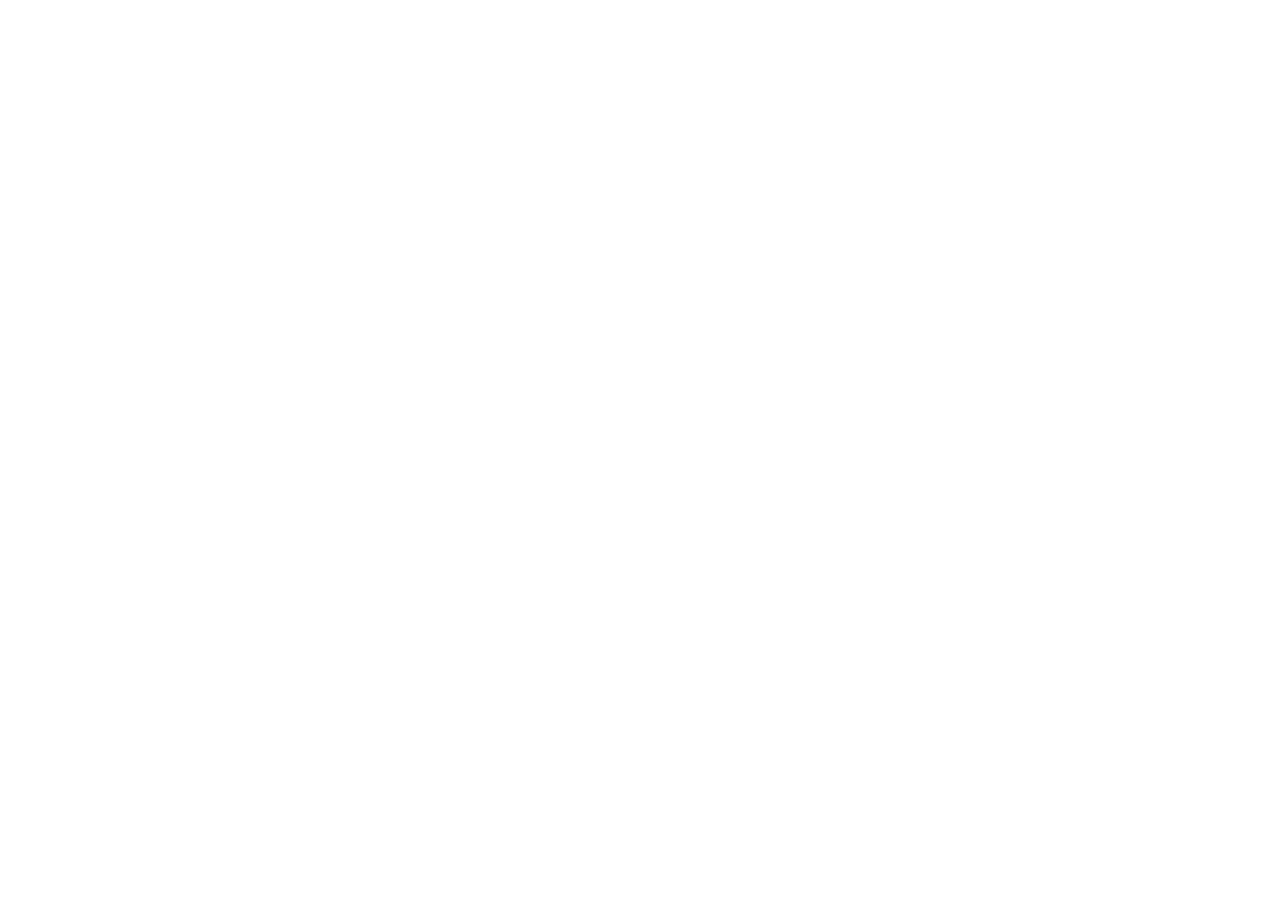
==== index.html @ 6ca20cc0 "Add files via upload" ====
<!DOCTYPE html>
<html>
<head>
  <title>Your Website Title</title>
  <script src="https://code.jquery.com/jquery-3.6.0.min.js"></script>
</head>
<body>
<!-- Content goes here -->
<script src="script.js"></script>
</body>
</html>
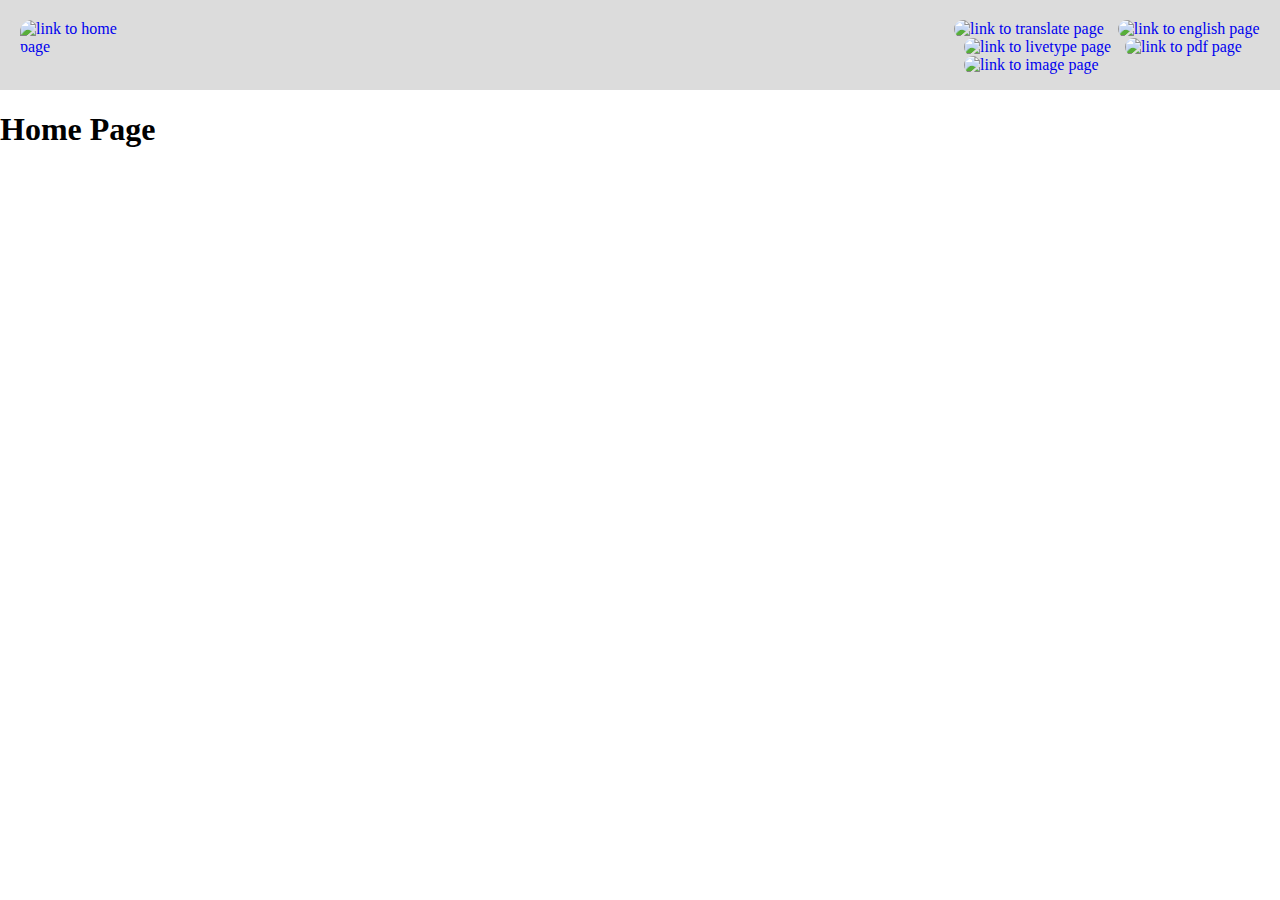
==== commit e4374ec3: "Add files via upload" ====
--- a/index.html
+++ b/index.html
@@ -1,11 +1,64 @@
 <!DOCTYPE html>
 <html>
-<head>
-  <title>Your Website Title</title>
-  <script src="https://code.jquery.com/jquery-3.6.0.min.js"></script>
-</head>
-<body>
-<!-- Content goes here -->
-<script src="script.js"></script>
-</body>
-</html>+  <head>
+    <title>Cypher Translator Home</title>
+    <link rel="icon" href="resources/images/favicon.ico" type="image/icon" />
+    <link rel="stylesheet" type="text/css" href="index.css" />
+    <script src="resources/jquery-3.6.0.min.js"></script>
+    <script src="index.js"></script>
+    <meta charset="utf-8" />
+  </head>
+  <body>
+    <div id="head_bar">
+      <div id="left_icons">
+        <a href="../">
+          <img
+            id="home_pic"
+            src="resources/images/k.png"
+            alt="link to home page"
+          />
+        </a>
+      </div>
+      <div id="right_icons">
+        <a href="translate/">
+          <img
+            id="translate_pic"
+            src="resources/images/translate.png"
+            alt="link to translate page"
+          />
+        </a>
+        <a href="english/">
+          <img
+            id="english_pic"
+            src="resources/images/english.png"
+            alt="link to english page"
+          />
+        </a>
+        <a href="livetype/">
+          <img
+            id="livetype_pic"
+            src="resources/images/livetype.png"
+            alt="link to livetype page"
+          />
+        </a>
+        <a href="pdf/">
+          <img
+            id="pdf_pic"
+            src="resources/images/pdf.png"
+            alt="link to pdf page"
+          />
+        </a>
+        <a href="image/">
+          <img
+            id="image_pic"
+            src="resources/images/image.png"
+            alt="link to image page"
+          />
+        </a>
+      </div>
+    </div>
+    <header>
+      <h1>Home Page</h1>
+    </header>
+  </body>
+</html>
--- a/index.css
+++ b/index.css
@@ -0,0 +1,79 @@
+@font-face {
+    font-family: 'Cipher 1.10';
+    src: url('../resources/fonts/Cipher+1.10.otf') format("opentype");
+    font-style: BaseM;
+    font-display: block;
+}
+@font-face {
+    font-family: 'Roboto';
+    src: url('../resources/fonts/roboto.woff2') format('woff2'), url('../resources/fonts/roboto.woff') format('woff');
+    font-weight: bold;
+    font-style: normal;
+    font-display: swap;
+}
+@media only screen and (max-width: 767px) {
+    body {
+      zoom: 1.75;
+    }
+}
+* {
+    box-sizing: border-box;
+  }
+body {
+    margin:0px;
+}
+#head_bar {
+    padding:20px;
+    height:90px;
+    background-color: rgb(220, 220, 220);
+}
+#left_icons {
+    float:left;
+    align-items: center;
+    width:100px;
+}
+#right_icons {
+    float:right;
+    align-items: center;
+    width:306px;
+}
+a {
+    text-decoration: none;
+}  
+#home_pic {
+    width:50px;
+    height:auto;
+    border-radius: 12px;
+}
+#translate_pic {
+    width:50px;
+    height:auto;
+    border-radius: 12px;
+}
+#english_pic {
+    width:50px;
+    height:auto;
+    border-radius: 12px;
+    margin-left:10px;
+}
+#livetype_pic {
+    width:50px;
+    height:auto;
+    border-radius: 12px;
+    margin-left:10px;
+}
+#pdf_pic {
+    width:50px;
+    height:auto;
+    border-radius: 12px;
+    margin-left:10px;
+}
+#image_pic {
+    width:50px;
+    height:auto;
+    border-radius: 12px;
+    margin-left:10px;
+}
+header1 {
+    font-size:14px;
+}